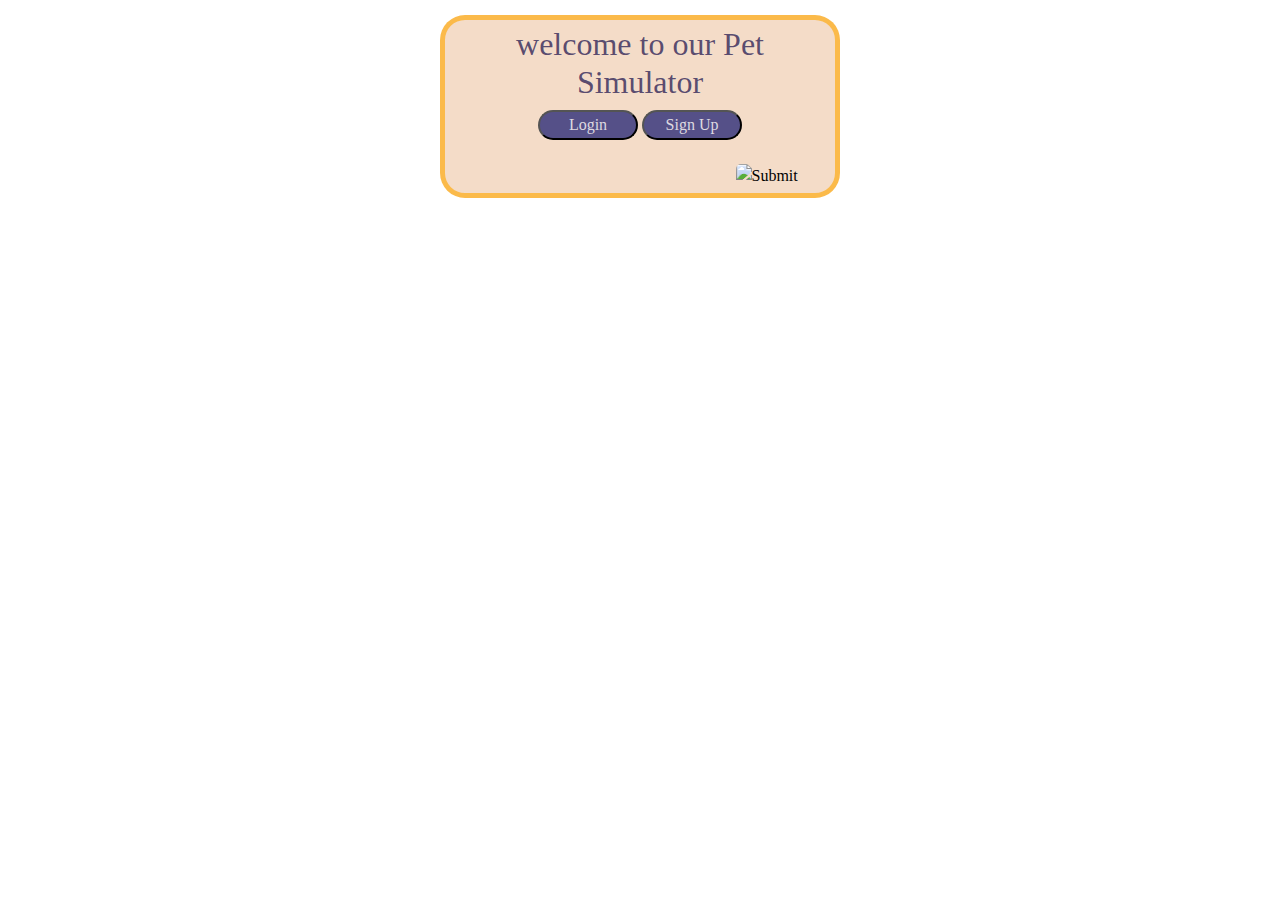
==== index.html @ efd0d481 "added js files" ====
<!DOCTYPE html>

<head>
    <title>Pet Simulator</title>

    <link rel="stylesheet" type="text/css" href="css/index.css">

    <!-- Bootstrap Css -->
    <link rel="stylesheet" href="https://stackpath.bootstrapcdn.com/bootstrap/4.3.1/css/bootstrap.min.css"
        integrity="sha384-ggOyR0iXCbMQv3Xipma34MD+dH/1fQ784/j6cY/iJTQUOhcWr7x9JvoRxT2MZw1T" crossorigin="anonymous">

    <!--Bootstrap image checkbox css-->
    <link rel="stylesheet" href="/path/to/bootstrap.min.css">
    <link href="/path/to/dist/bootstrap-image-checkbox.css" rel="stylesheet">

    <!-- Jquery library   ---->
    <script src="https://code.jquery.com/jquery-3.5.1.js"
        integrity="sha256-QWo7LDvxbWT2tbbQ97B53yJnYU3WhH/C8ycbRAkjPDc=" crossorigin="anonymous"></script>

    <style>
        body {
            font-family: 'Brush Script MT', cursive;
        }
    </style>
</head>

<body>
    <div class="container" id="maincontainer"
        style="border:rgba(255, 166, 0, 0.63); border-width:5px; border-style:solid;">
        <div id="welcome">
            <h2>welcome to our Pet Simulator</h2>

            <button type="button" id="loginBtn">Login</button>
            <button type="button" id="signupBtn">Sign Up</button>
           
        </div>

        <div id="login">
            <form>
                <h3>Login</h3>

                <p>
                    Your name:
                    <input type="text" id="Name">
                </p>

                <p>
                    Password:
                    <input type="text" id="Password">
                </p>

                <p>Choose your pet to get started: </p>

                <div class="form-check">
                    <label>
                        <a href="Cat.html" class="btn btn-info" role="button">
                            <img src="img/cat (1).png" width="60" height="60"> Cat
                        </a>
                    </label>
                </div>

                <div class="form-check">
                    <label>
                        <a href="Dog.html" class="btn btn-info" role="button">
                            <img src="img/dog.png" width="60" height="60"> Dog
                        </a>
                    </label>
                </div>

                <div class="form-check">
                    <label>
                        <a href="Fish.html" class="btn btn-info" role="button">
                            <img src="img/fish.png" width="60" height="60"> Fish
                        </a>
                    </label>
                </div>
            </form>
        </div>

        <div id="signup">
            <form>
                <h3>Signup</h3>

                <p>
                    Your name:
                    <input type="text" id="Name">
                </p>

                <p>
                    Password:
                    <input type="text" id="Password">
                </p>

                <p>Choose your pet to get started: </p>

                <div class="form-check">
                    <label>
                        <a href="Cat.html" class="btn btn-info" role="button">
                            <img src="img/cat (1).png" width="60" height="60"> Cat
                        </a>
                    </label>
                </div>

                <div class="form-check">
                    <label>
                        <a href="Dog.html" class="btn btn-info" role="button">
                            <img src="img/dog.png" width="60" height="60"> Dog
                        </a>
                    </label>
                </div>

                <div class="form-check">
                    <label>
                        <a href="Fish.html" class="btn btn-info" role="button">
                            <img src="img/fish.png" width="60" height="60"> Fish
                        </a>
                    </label>
                </div>
            </form>
        </div>

       <!-- <button type="button" id="help_btn">
            <img src="./img/help_btn.png" width="15px" height="30px">
        </button>n-->

        <br>
        <input type="image" id="help_btn" src="./img/help_btn.png" >


        <div class="container" id="help_info">
            <h5>
                Welcome to Pet Simulator! 
                <br>
                To start, sign up and select a pet or sign in if you are a returning member.
                <br>
                Once you have your pet, your goal is to max out the love bar with 500 love points. 
                <br>
                Each action you take will add or subtract points from your total. 
                <br>
                To take an action, click the button. Most importantly, have loads of fun with your new pal!
            </h5>
        </div>
    </div>

    <script>
        
    </script>

    <!-- The core Firebase JS SDK is always required and must be listed first -->
    <script src="https://www.gstatic.com/firebasejs/8.0.1/firebase-app.js"></script>
    <script src="https://www.gstatic.com/firebasejs/8.0.1/firebase-firestore.js"></script>
    <script src="https://www.gstatic.com/firebasejs/8.0.1/firebase-auth.js"></script>

    <!-- TODO: Add SDKs for Firebase products that you want to use
     https://firebase.google.com/docs/web/setup#available-libraries -->
    <script src="https://www.gstatic.com/firebasejs/8.0.1/firebase-analytics.js"></script>

    <!--  Save and display data on real time  -->
    <script src="js/index.js"></script>
</body>

</html>
---- css/index.css ----
body{
    background-image: url("../img/home.png");
    font-family: 'Brush Script MT', cursive;
}

p, h3{
    color: #2f2457cb;
    font-weight: bold;
}

input{
    width: 75px;
    border-radius: 5px;
    border: #ded9e0;
}

#maincontainer{
    width: 400px;
    text-align: center;
    color: #2f2457cb;
    top: 20px;
    border-radius: 25px;
    background-color: #e7b08270;
    margin: auto;
    margin-top: 15px;
    padding: 5px;
}

#help_btn{
    margin-left: 70%;
}

#help_info{
    display: none;
}

#login{
    display: none;
}

#signup{
    display: none;
}

#loginBtn, #signupBtn {
    border-radius: 15px 15px;
    width: 100px;
    background-color: rgba(34, 35, 116, 0.76);
    color: #ded9e0;
    text-emphasis: bold;
}
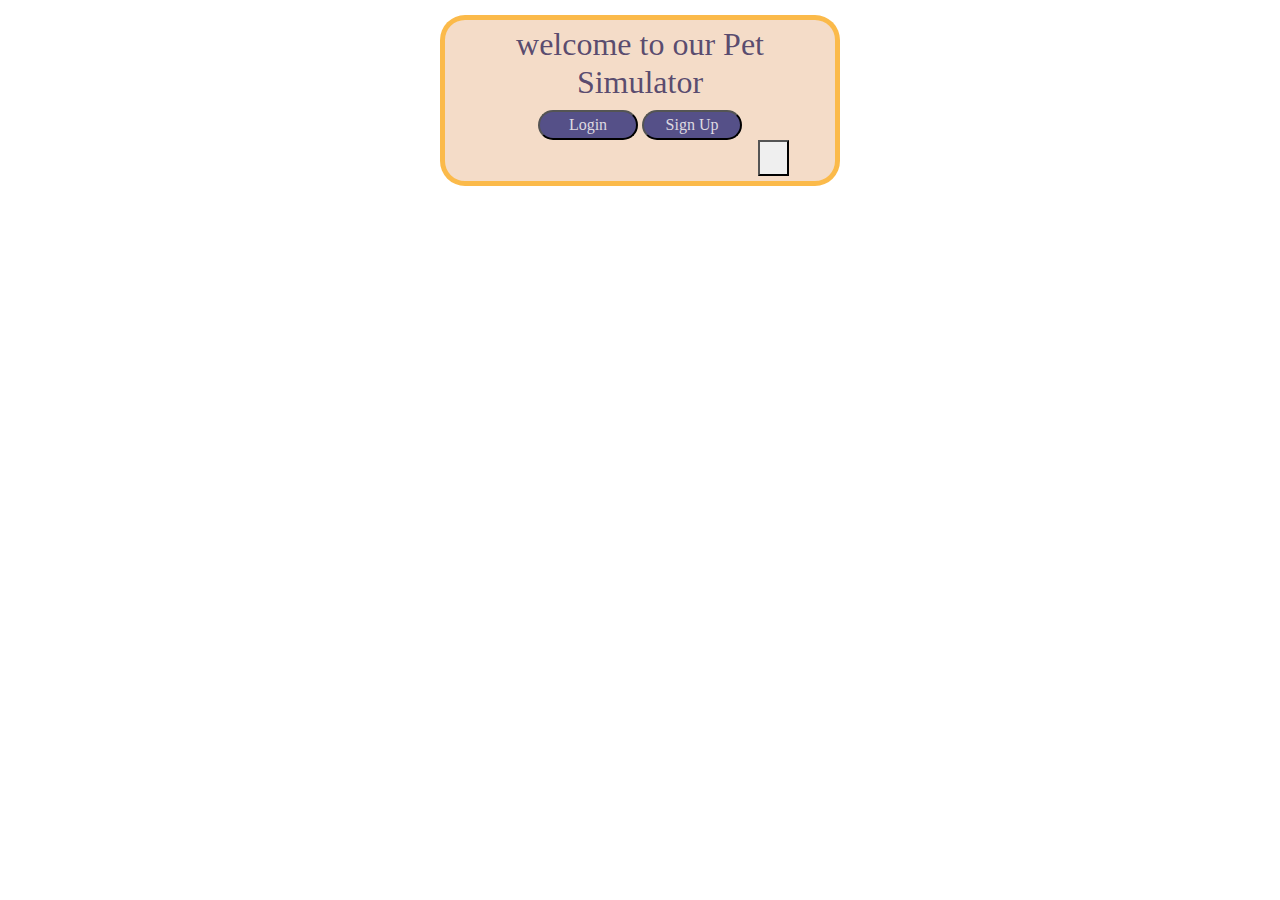
==== commit 28787a0c: "change font" ====
--- a/index.html
+++ b/index.html
@@ -19,12 +19,13 @@
 
     <style>
         body {
-            font-family: 'Brush Script MT', cursive;
+            font-family: 'Brush Script MT', serif;
         }
     </style>
 </head>
 
 <body>
+    <audio src="audio/background1.mp3" id="background_audio" loop="loop"></audio>
     <div class="container" id="maincontainer"
         style="border:rgba(255, 166, 0, 0.63); border-width:5px; border-style:solid;">
         <div id="welcome">
@@ -119,26 +120,15 @@
             </form>
         </div>
 
-       <!-- <button type="button" id="help_btn">
+        <button type="button" id="help_btn">
             <img src="./img/help_btn.png" width="15px" height="30px">
-        </button>n-->
-
-        <br>
-        <input type="image" id="help_btn" src="./img/help_btn.png" >
+        </button>
 
 
         <div class="container" id="help_info">
-            <h5>
-                Welcome to Pet Simulator! 
-                <br>
-                To start, sign up and select a pet or sign in if you are a returning member.
-                <br>
-                Once you have your pet, your goal is to max out the love bar with 500 love points. 
-                <br>
-                Each action you take will add or subtract points from your total. 
-                <br>
-                To take an action, click the button. Most importantly, have loads of fun with your new pal!
-            </h5>
+            <h2>
+                Help info goes here!
+            </h2>
         </div>
     </div>
 
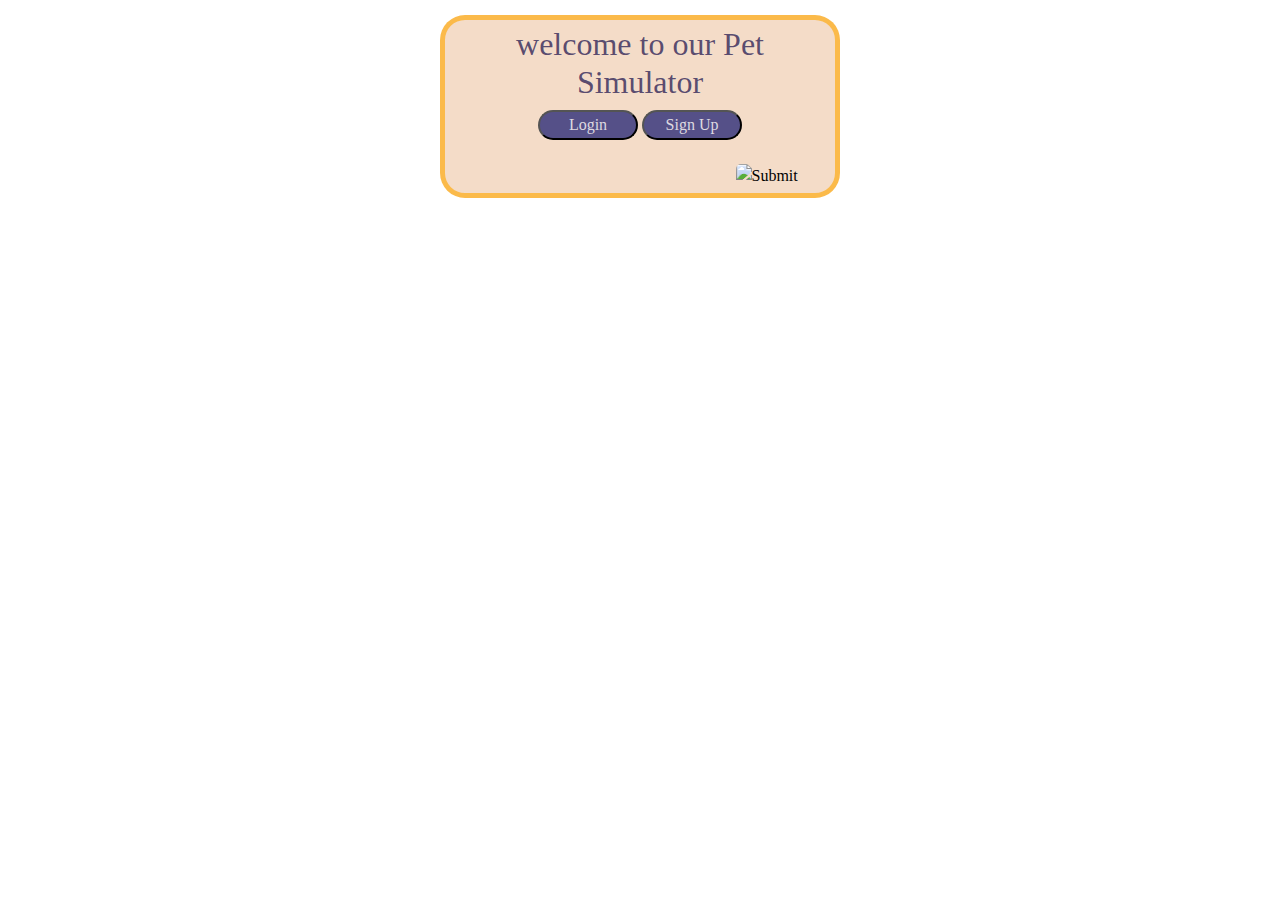
==== commit 6a60f60c: "Merge remote-tracking branch 'origin/master' into eliyana-branch" ====
--- a/index.html
+++ b/index.html
@@ -25,7 +25,6 @@
 </head>
 
 <body>
-    <audio src="audio/background1.mp3" id="background_audio" loop="loop"></audio>
     <div class="container" id="maincontainer"
         style="border:rgba(255, 166, 0, 0.63); border-width:5px; border-style:solid;">
         <div id="welcome">
@@ -120,15 +119,26 @@
             </form>
         </div>
 
-        <button type="button" id="help_btn">
+       <!-- <button type="button" id="help_btn">
             <img src="./img/help_btn.png" width="15px" height="30px">
-        </button>
+        </button>n-->
+
+        <br>
+        <input type="image" id="help_btn" src="./img/help_btn.png" >
 
 
         <div class="container" id="help_info">
-            <h2>
-                Help info goes here!
-            </h2>
+            <h5>
+                Welcome to Pet Simulator! 
+                <br>
+                To start, sign up and select a pet or sign in if you are a returning member.
+                <br>
+                Once you have your pet, your goal is to max out the love bar with 500 love points. 
+                <br>
+                Each action you take will add or subtract points from your total. 
+                <br>
+                To take an action, click the button. Most importantly, have loads of fun with your new pal!
+            </h5>
         </div>
     </div>
 
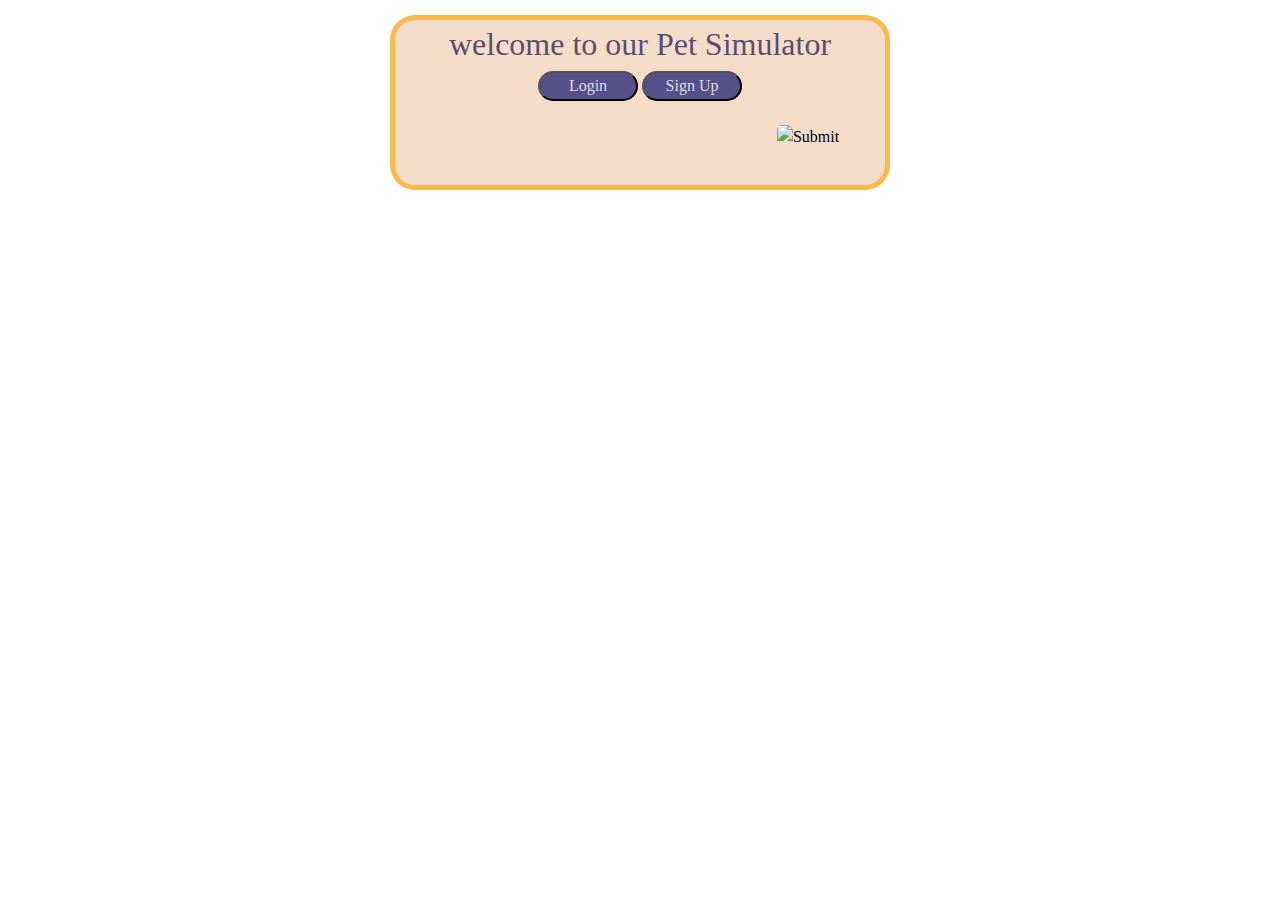
==== commit 88d1868d: "Basic working version of database" ====
--- a/index.html
+++ b/index.html
@@ -32,7 +32,7 @@
 
             <button type="button" id="loginBtn">Login</button>
             <button type="button" id="signupBtn">Sign Up</button>
-           
+
         </div>
 
         <div id="login">
@@ -46,7 +46,7 @@
 
                 <p>
                     Password:
-                    <input type="text" id="Password">
+                    <input type="text" id="password">
                 </p>
 
                 <p>Choose your pet to get started: </p>
@@ -81,47 +81,47 @@
             <form>
                 <h3>Signup</h3>
 
-                <p>
-                    Your name:
-                    <input type="text" id="Name">
+                <p>Username:
+                    <input type="name" autocomplete="off"name="name" id="name" maxlength="20" value ="name2@mail.com" required />
                 </p>
 
-                <p>
-                    Password:
-                    <input type="text" id="Password">
+                <p>Username:
+                    <input type="name" autocomplete="off"name="name" id="name" maxlength="20" value ="name@mail.com" required />
+                </p>
+
+                <p>Password:
+                    <input type="password" autocomplete="off" name="password" id="password" maxlength="20" required />
+                </p>
+
+                
+                <p>Confirm your password:
+                    <input type="password" autocomplete="off" name="cpassword" id="cpassword" maxlength="20" required />
                 </p>
 
                 <p>Choose your pet to get started: </p>
 
-                <div class="form-check">
-                    <label>
-                        <a href="Cat.html" class="btn btn-info" role="button">
-                            <img src="img/cat (1).png" width="60" height="60"> Cat
-                        </a>
-                    </label>
-                </div>
+                <INPUT TYPE="Radio" name="pet" id="Cat" value="Cat">
+                <label for="Cat">                    
+                    <img src="img/cat (1).png" width="60" height="60"> Cat
+                </label>
+                <br>
+                
+                <INPUT TYPE="Radio" name="pet" id="Dog" value="Dog">
+                <label for="Dog">                   
+                    <img src="img/dog.png" width="60" height="60"> Dog
+                </label>
+                <br>
 
-                <div class="form-check">
-                    <label>
-                        <a href="Dog.html" class="btn btn-info" role="button">
-                            <img src="img/dog.png" width="60" height="60"> Dog
-                        </a>
-                    </label>
-                </div>
-
-                <div class="form-check">
-                    <label>
-                        <a href="Fish.html" class="btn btn-info" role="button">
-                            <img src="img/fish.png" width="60" height="60"> Fish
-                        </a>
-                    </label>
-                </div>
+                <INPUT TYPE="Radio" name="pet" id="Fish"  value="Fish">
+                <label for="Fish">
+                    <img src="img/fish.png" width="60" height="60"> Fish
+                </label>
+                
+            <p>
+                <input type="button" value="Submit" id="signUp" />
+            </p>
             </form>
         </div>
-
-       <!-- <button type="button" id="help_btn">
-            <img src="./img/help_btn.png" width="15px" height="30px">
-        </button>n-->
 
         <br>
         <input type="image" id="help_btn" src="./img/help_btn.png" >
@@ -129,13 +129,13 @@
 
         <div class="container" id="help_info">
             <h5>
-                Welcome to Pet Simulator! 
+                Welcome to Pet Simulator!
                 <br>
                 To start, sign up and select a pet or sign in if you are a returning member.
                 <br>
-                Once you have your pet, your goal is to max out the love bar with 500 love points. 
+                Once you have your pet, your goal is to max out the love bar with 500 love points.
                 <br>
-                Each action you take will add or subtract points from your total. 
+                Each action you take will add or subtract points from your total.
                 <br>
                 To take an action, click the button. Most importantly, have loads of fun with your new pal!
             </h5>
@@ -143,7 +143,7 @@
     </div>
 
     <script>
-        
+
     </script>
 
     <!-- The core Firebase JS SDK is always required and must be listed first -->
--- a/css/index.css
+++ b/css/index.css
@@ -9,13 +9,13 @@
 }
 
 input{
-    width: 75px;
+    
     border-radius: 5px;
     border: #ded9e0;
 }
 
 #maincontainer{
-    width: 400px;
+    width: 500px;
     text-align: center;
     color: #2f2457cb;
     top: 20px;
@@ -28,6 +28,7 @@
 
 #help_btn{
     margin-left: 70%;
+    height: 55px;
 }
 
 #help_info{
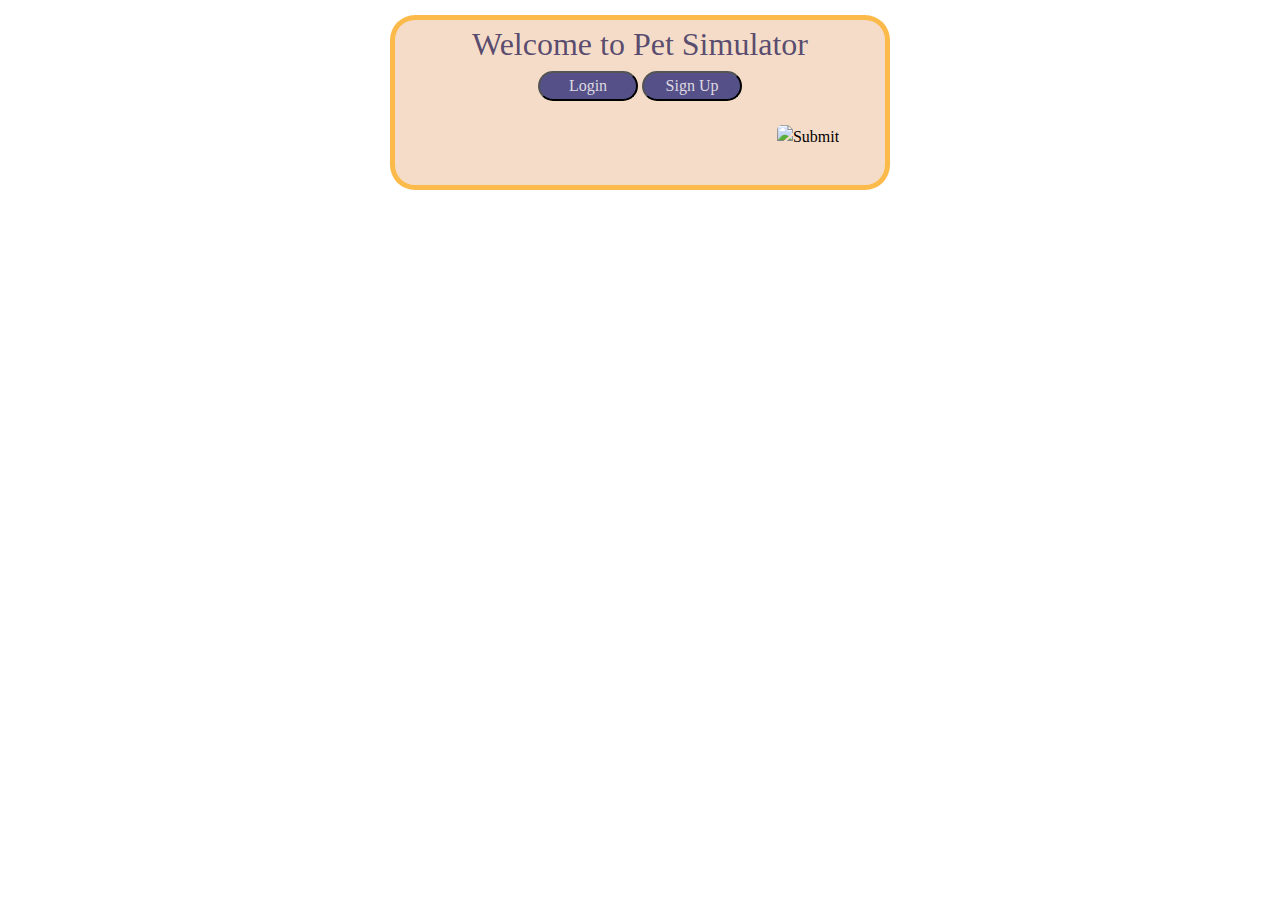
==== commit b49d4c7b: "everything is working!!" ====
--- a/index.html
+++ b/index.html
@@ -28,7 +28,7 @@
     <div class="container" id="maincontainer"
         style="border:rgba(255, 166, 0, 0.63); border-width:5px; border-style:solid;">
         <div id="welcome">
-            <h2>welcome to our Pet Simulator</h2>
+            <h2>Welcome to Pet Simulator</h2>
 
             <button type="button" id="loginBtn">Login</button>
             <button type="button" id="signupBtn">Sign Up</button>
@@ -40,40 +40,37 @@
                 <h3>Login</h3>
 
                 <p>
-                    Your name:
-                    <input type="text" id="Name">
+                    Your email:
+                    <input type="text" id="logInemail">
                 </p>
 
                 <p>
                     Password:
-                    <input type="text" id="password">
+                    <input type="text" id="logInpassword">
                 </p>
 
                 <p>Choose your pet to get started: </p>
 
-                <div class="form-check">
-                    <label>
-                        <a href="Cat.html" class="btn btn-info" role="button">
-                            <img src="img/cat (1).png" width="60" height="60"> Cat
-                        </a>
-                    </label>
-                </div>
+                <INPUT TYPE="Radio" name="pet" id="Cat" value="Cat">
+                <label for="Cat">
+                    <img src="img/cat (1).png" width="60" height="60"> Cat
+                </label>
+                <br>
 
-                <div class="form-check">
-                    <label>
-                        <a href="Dog.html" class="btn btn-info" role="button">
-                            <img src="img/dog.png" width="60" height="60"> Dog
-                        </a>
-                    </label>
-                </div>
+                <INPUT TYPE="Radio" name="pet" id="Dog" value="Dog">
+                <label for="Dog">
+                    <img src="img/dog.png" width="60" height="60"> Dog
+                </label>
+                <br>
 
-                <div class="form-check">
-                    <label>
-                        <a href="Fish.html" class="btn btn-info" role="button">
-                            <img src="img/fish.png" width="60" height="60"> Fish
-                        </a>
-                    </label>
-                </div>
+                <INPUT TYPE="Radio" name="pet" id="Fish" value="Fish">
+                <label for="Fish">
+                    <img src="img/fish.png" width="60" height="60"> Fish
+                </label>
+
+                <p>
+                    <input type="button" value="Submit" id="signIn" />
+                </p>
             </form>
         </div>
 
@@ -81,19 +78,14 @@
             <form>
                 <h3>Signup</h3>
 
-                <p>Username:
-                    <input type="name" autocomplete="off"name="name" id="name" maxlength="20" value ="name2@mail.com" required />
-                </p>
-
-                <p>Username:
-                    <input type="name" autocomplete="off"name="name" id="name" maxlength="20" value ="name@mail.com" required />
+                <p>Email:
+                    <input type="email" autocomplete="off" name="email" id="email" maxlength="20" required />
                 </p>
 
                 <p>Password:
                     <input type="password" autocomplete="off" name="password" id="password" maxlength="20" required />
                 </p>
 
-                
                 <p>Confirm your password:
                     <input type="password" autocomplete="off" name="cpassword" id="cpassword" maxlength="20" required />
                 </p>
@@ -101,30 +93,30 @@
                 <p>Choose your pet to get started: </p>
 
                 <INPUT TYPE="Radio" name="pet" id="Cat" value="Cat">
-                <label for="Cat">                    
+                <label for="Cat">
                     <img src="img/cat (1).png" width="60" height="60"> Cat
                 </label>
                 <br>
-                
+
                 <INPUT TYPE="Radio" name="pet" id="Dog" value="Dog">
-                <label for="Dog">                   
+                <label for="Dog">
                     <img src="img/dog.png" width="60" height="60"> Dog
                 </label>
                 <br>
 
-                <INPUT TYPE="Radio" name="pet" id="Fish"  value="Fish">
+                <INPUT TYPE="Radio" name="pet" id="Fish" value="Fish">
                 <label for="Fish">
                     <img src="img/fish.png" width="60" height="60"> Fish
                 </label>
-                
-            <p>
-                <input type="button" value="Submit" id="signUp" />
-            </p>
+
+                <p>
+                    <input type="button" value="Submit" id="signUp" />
+                </p>
             </form>
         </div>
 
         <br>
-        <input type="image" id="help_btn" src="./img/help_btn.png" >
+        <input type="image" id="help_btn" src="./img/help_btn.png">
 
 
         <div class="container" id="help_info">
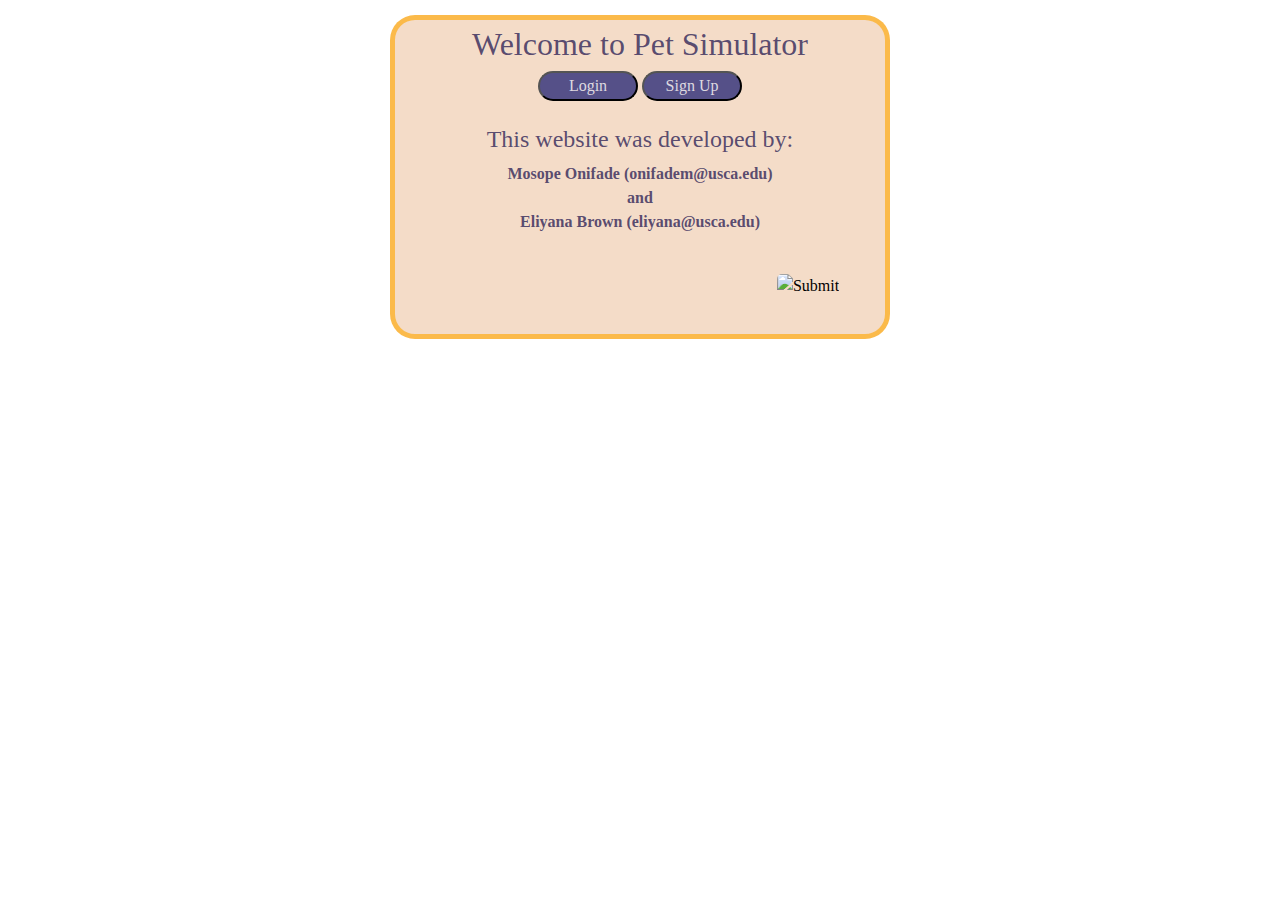
==== commit 250ed310: "added developer info" ====
--- a/index.html
+++ b/index.html
@@ -33,6 +33,14 @@
             <button type="button" id="loginBtn">Login</button>
             <button type="button" id="signupBtn">Sign Up</button>
 
+            <br><br>
+            <h4> This website was developed by: </h4>
+            <p>
+                Mosope Onifade (onifadem@usca.edu) 
+                <br> and  <br>
+                Eliyana Brown (eliyana@usca.edu)
+            </p>
+
         </div>
 
         <div id="login">
@@ -46,7 +54,7 @@
 
                 <p>
                     Password:
-                    <input type="text" id="logInpassword">
+                    <input type="password" id="logInpassword">
                 </p>
 
                 <p>Choose your pet to get started: </p>
@@ -92,20 +100,20 @@
 
                 <p>Choose your pet to get started: </p>
 
-                <INPUT TYPE="Radio" name="pet" id="Cat" value="Cat">
-                <label for="Cat">
+                <INPUT TYPE="Radio" name="pet" id="Cat1" value="Cat">
+                <label for="Cat1">
                     <img src="img/cat (1).png" width="60" height="60"> Cat
                 </label>
                 <br>
 
-                <INPUT TYPE="Radio" name="pet" id="Dog" value="Dog">
-                <label for="Dog">
+                <INPUT TYPE="Radio" name="pet" id="Dog1" value="Dog">
+                <label for="Dog1">
                     <img src="img/dog.png" width="60" height="60"> Dog
                 </label>
                 <br>
 
-                <INPUT TYPE="Radio" name="pet" id="Fish" value="Fish">
-                <label for="Fish">
+                <INPUT TYPE="Radio" name="pet" id="Fish1" value="Fish">
+                <label for="Fish1">
                     <img src="img/fish.png" width="60" height="60"> Fish
                 </label>
 
@@ -125,13 +133,14 @@
                 <br>
                 To start, sign up and select a pet or sign in if you are a returning member.
                 <br>
-                Once you have your pet, your goal is to max out the love bar with 500 love points.
+                Once you have your pet, your goal is to max out the love bar with 50 love points.
                 <br>
                 Each action you take will add or subtract points from your total.
                 <br>
                 To take an action, click the button. Most importantly, have loads of fun with your new pal!
             </h5>
         </div>
+
     </div>
 
     <script>
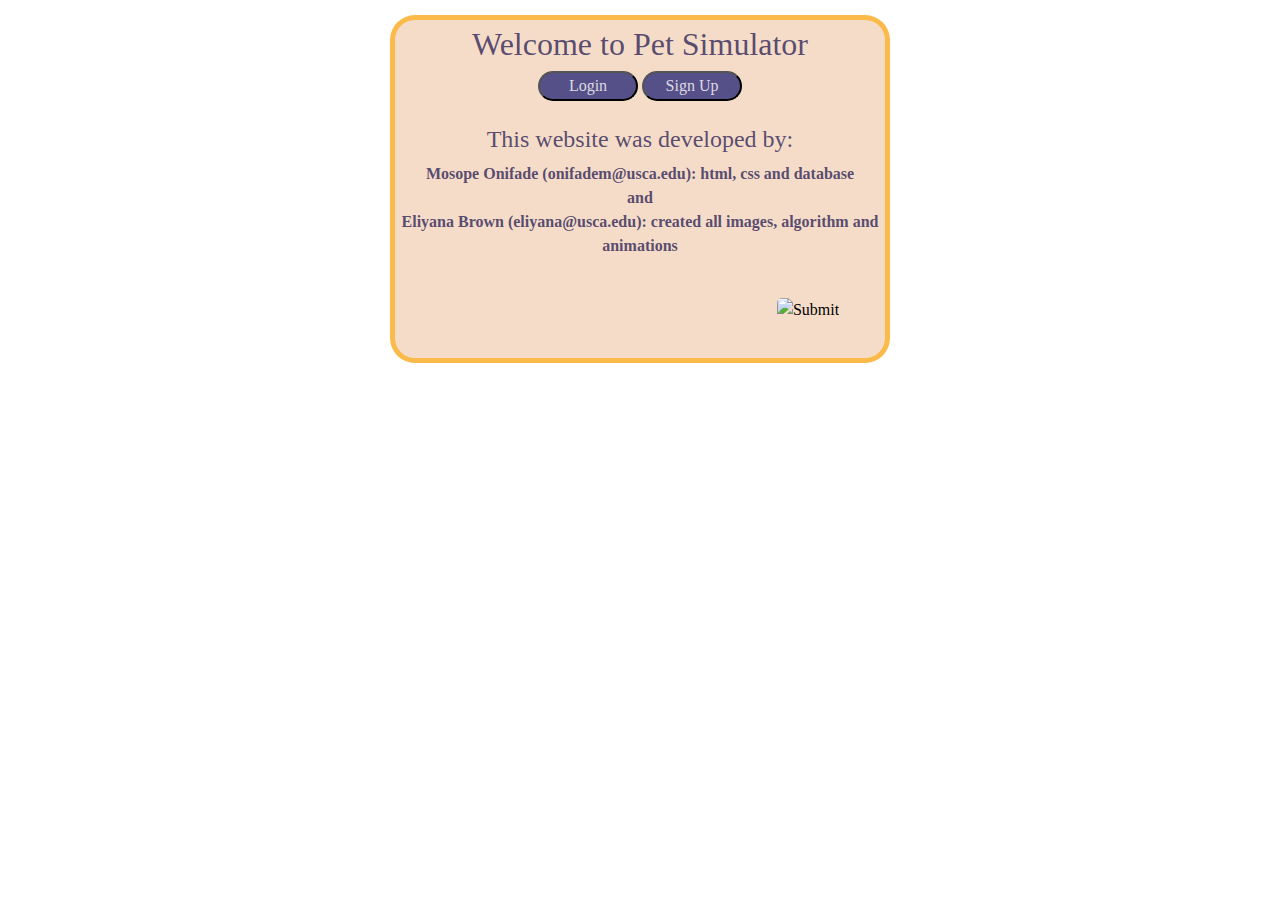
==== commit f33a14fe: "edits" ====
--- a/index.html
+++ b/index.html
@@ -36,9 +36,9 @@
             <br><br>
             <h4> This website was developed by: </h4>
             <p>
-                Mosope Onifade (onifadem@usca.edu) 
+                Mosope Onifade (onifadem@usca.edu): html, css and database
                 <br> and  <br>
-                Eliyana Brown (eliyana@usca.edu)
+                Eliyana Brown (eliyana@usca.edu): created all images, algorithm and animations
             </p>
 
         </div>
